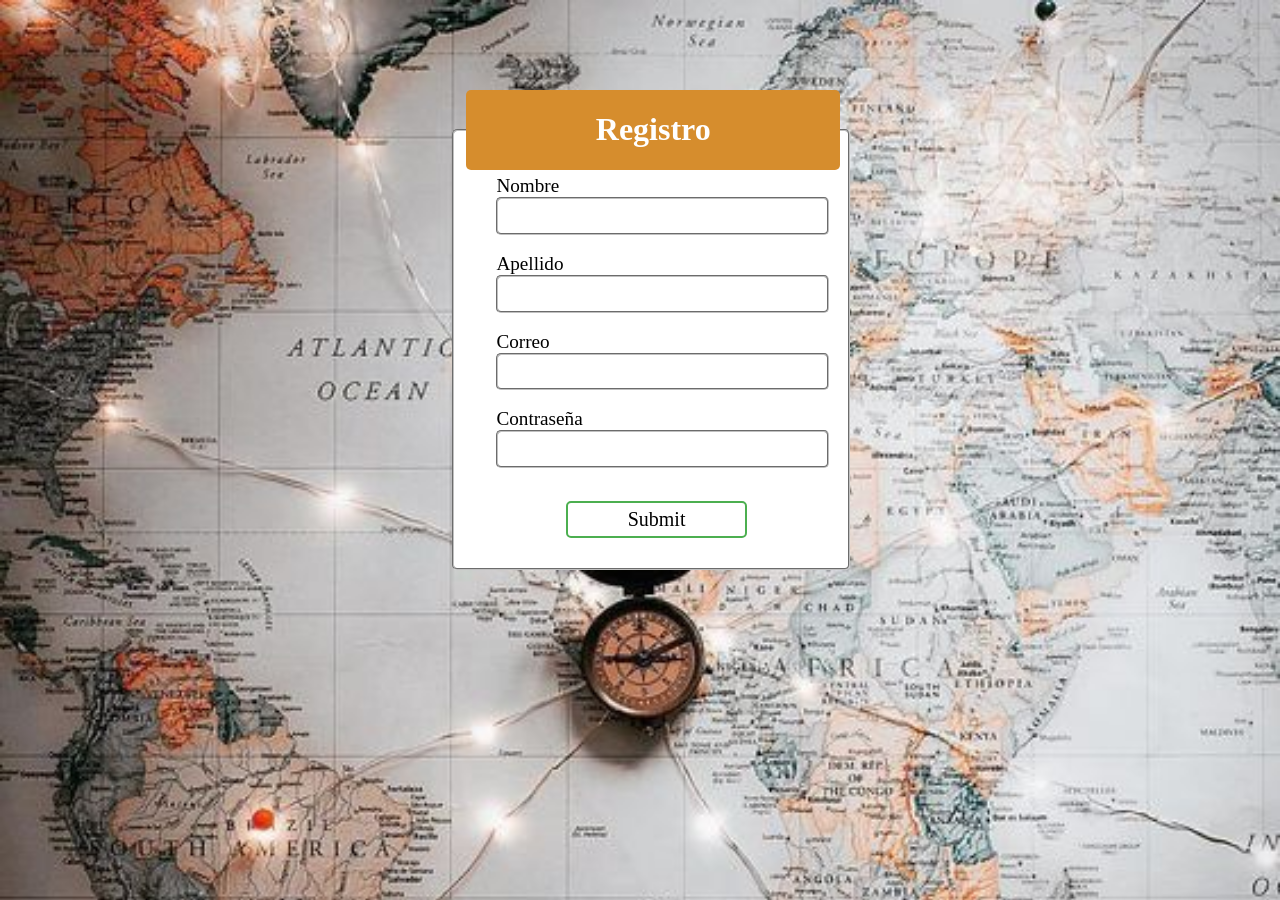
==== registro.html @ ca403abc "Documento del sprint 1" ====
<!DOCTYPE html>
<html lang="en">
<head>
    <meta charset="UTF-8">
    <meta http-equiv="X-UA-Compatible" content="IE=edge">
    <meta name="viewport" content="width=device-width, initial-scale=1.0">
    <link rel="stylesheet" href="registro.html">
    <link rel="stylesheet" href="estilos.css">
    <title>registro</title>
</head>

<body>
    <div class="container">
    <form id="form-registro">
        <fieldset>
            <legend> <h1>Registro</h1></legend>

            <label for="nombre">Nombre </label>
            <input id="nombre" type="name" required name="nombre"><br>

            <label for="apellido">Apellido </label>
            <input id="apellido" type="name" required name="apellido"><br>

            <label for="correo">Correo </label>
            <input id="correo" type="email" required name="correo"><br>

            <label for="contrasena">Contraseña </label>
            <input id="contrasena" type="password" required name="contrasena"><br>

            <input type="submit" id="btn-submit-form">

        </fieldset>
    </form>
</div>
</body>

</html>
---- estilos.css ----
body{
    background-image: url(viaje.jpg);
    background-size: 100%;
    background-repeat: no-repeat;
    margin-top: 10px;
}

header {
    background-color: rgb(214, 141, 45);
    color: white;
    width: 100%;
    height: 100px;
    text-align: left;
    margin-top: 0%;
    margin-left: 0%;
    margin-right: 0%;
    padding-top: 40px;
}

h1{
    text-align: center;
}

#btn-registrar{
    background-color: white;
    border: 2px solid #4caf50;
    border-radius: 5px;
    padding: 10px;
    font-size: 24px;
    cursor: pointer;
    margin-left: 80px;
    margin-top: 20px;
}

#btn-registrar:hover{
    background-color: rgb(151, 143, 143);
    color: white;
    box-shadow: 10px 8px 16px 5px lightgrey; 
}
#enlace-registro{
    color:black;
    text-decoration: none;
}

#form-registro{
    padding-top: 80px;
    margin-left: 35%;
}

fieldset{
    width: 45%;
    align-items: center;
    border-radius: 5px;
    background-color: white;
}

legend{
    background-color: rgb(214, 141, 45);
    color: white;
    width: 100%;
    border-radius: 5px;
}

label{
    font-size: larger;
    padding-left: 30px;
}

input{
    all: inherit;
    padding-left: 150px;
    margin-left: 30px;
}

#btn-submit-form{
    background-color: white;
    color: black;
    border: 2px solid #4caf50;
    border-radius: 5px;
    padding: 5px;
    font-size: 20px;
    cursor: pointer;
    margin-top: 15px;
    margin-left: 100px;
    margin-bottom: 20px;
    text-align: center;
}

#btn-submit-form:hover{
    background-color:  rgb(151, 143, 143);
    color: white;
    box-shadow: 10px 8px 16px 5px lightgrey;
}
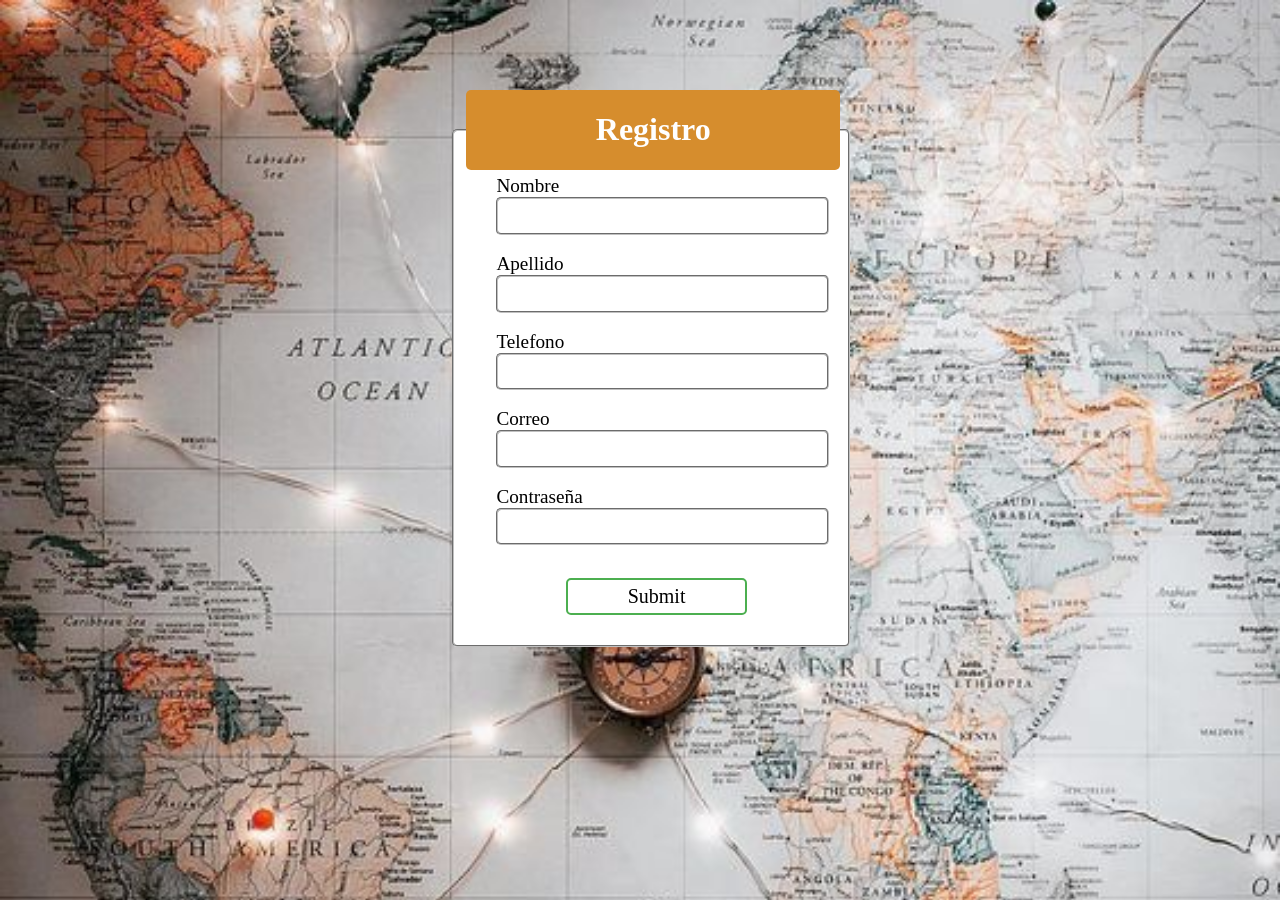
==== commit 02b52de8: "Documento actualizado SPRINT 2 (parte2)" ====
--- a/registro.html
+++ b/registro.html
@@ -4,35 +4,37 @@
     <meta charset="UTF-8">
     <meta http-equiv="X-UA-Compatible" content="IE=edge">
     <meta name="viewport" content="width=device-width, initial-scale=1.0">
-    <link rel="stylesheet" href="registro.html">
     <link rel="stylesheet" href="estilos.css">
     <title>registro</title>
 </head>
 
 <body>
     <div class="container">
-    <form id="form-registro">
+    <form id="form-registro" onsubmit="checkCorreo();checkNombre();checkApellido();checkTelefono();checkContrasena()">
         <fieldset>
             <legend> <h1>Registro</h1></legend>
 
             <label for="nombre">Nombre </label>
-            <input id="nombre" type="name" required name="nombre"><br>
+            <input id="nombre" type="name" name="nombre"><br>
 
             <label for="apellido">Apellido </label>
-            <input id="apellido" type="name" required name="apellido"><br>
+            <input id="apellido" type="name" name="apellido"><br>
+
+            <label for="telefono">Telefono</label>
+            <input id="telefono" type="number" name="telefono"><br>
 
             <label for="correo">Correo </label>
-            <input id="correo" type="email" required name="correo"><br>
+            <input id="correo" type="email" name="correo"><br>
 
             <label for="contrasena">Contraseña </label>
-            <input id="contrasena" type="password" required name="contrasena"><br>
+            <input id="contrasena" type="password" name="contrasena"><br>
 
             <input type="submit" id="btn-submit-form">
+            
 
         </fieldset>
     </form>
 </div>
+<script src="form.js"></script>
 </body>
-
-</html>
-   +</html>
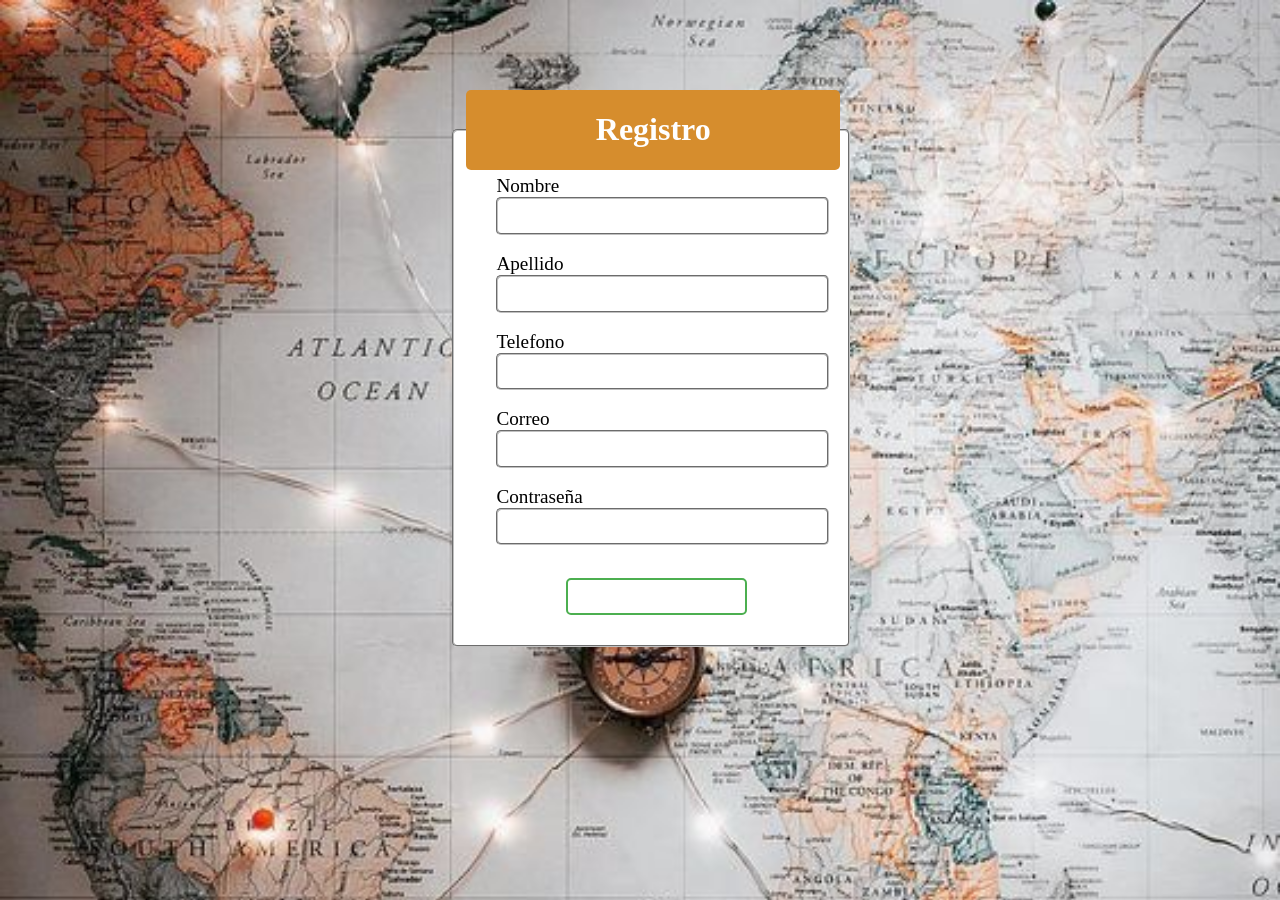
==== commit c3f42756: "sprint 3 , prueba 1" ====
--- a/registro.html
+++ b/registro.html
@@ -29,12 +29,14 @@
             <label for="contrasena">Contraseña </label>
             <input id="contrasena" type="password" name="contrasena"><br>
 
-            <input type="submit" id="btn-submit-form">
+            <input type="button" id="btn-submit-form" onclick="agregarRegistro();">
             
 
         </fieldset>
     </form>
 </div>
 <script src="form.js"></script>
+<script src="registro.js"></script>
+
 </body>
 </html>
